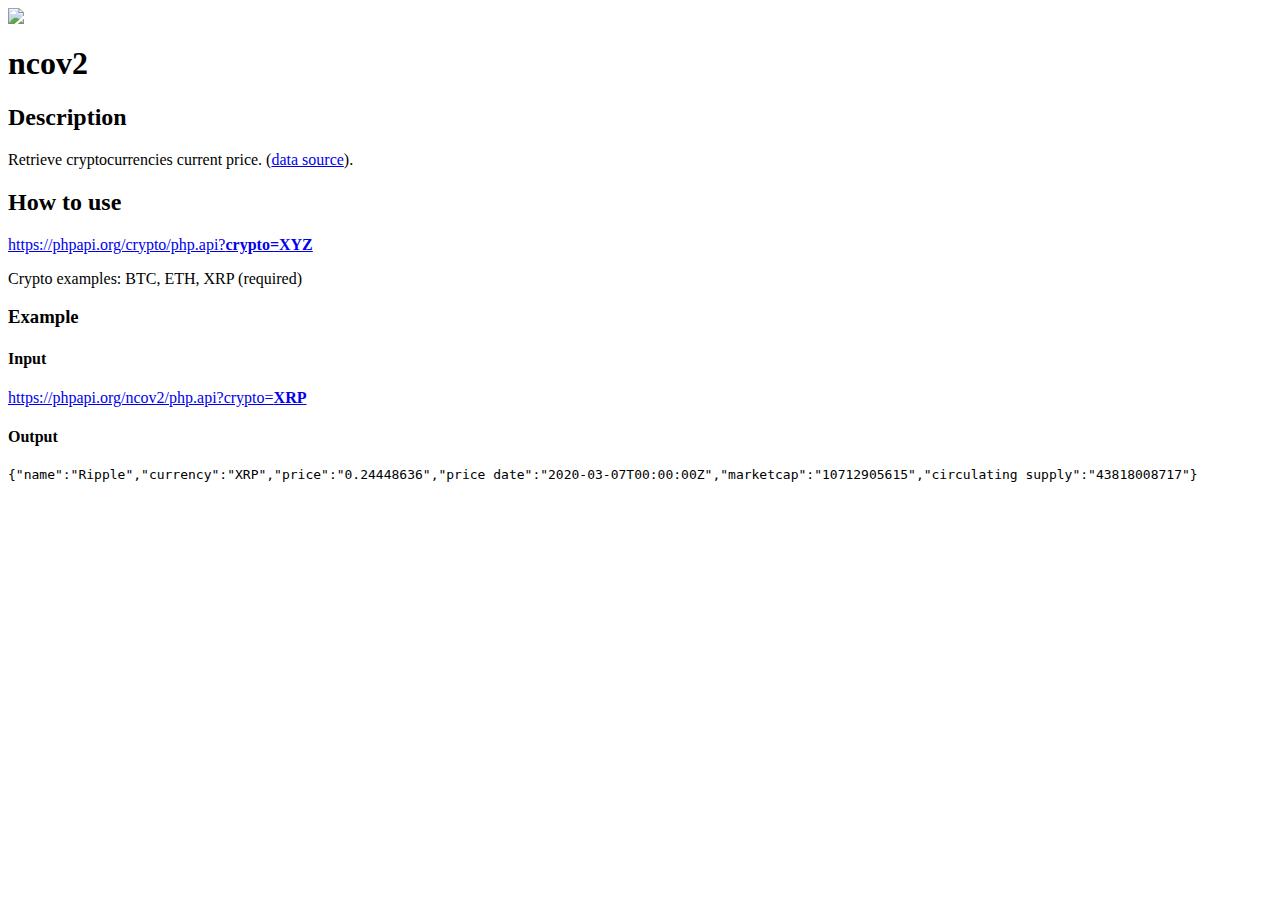
==== crypto/index.html @ f0527d2a "Create index.html" ====
<html>
    <head>
<title>crypto | PHPAPI.org</title>
<meta name="description" content="Retrieve cryptocurrencies current price."/>
<meta name="author" content="PHPAPI.org"/>
<meta name="viewport" content="width=device-width, initial-scale=1.0">
<link rel="base" href="https://phpapi.org/crypto/"/>
<link rel="canonical" href="https://phpapi.org/crypto/"/>
<meta rel="sitemap" type="application/xml" content="https://phpapi.org/sitemap.xml"/>
<meta name="robots" content="index/follow"/>
<meta name="googlebot" content="index/follow"/>
<meta name="theme-color" content="#1d5bf7"/>
<meta name="msapplication-navbutton-color" content="#1d5bf7"/>
<meta name="apple-mobile-web-app-status-bar-style" content="#1d5bf7"/>
<!-- Schema.org markup for Google+ -->
<meta itemprop="name" content="crypto | PHPAPI.org"/>
<meta itemprop="description" content="Retrieve cryptocurrencies current price."/>
<meta itemprop="image" content="https://phpapi.org/favicon-32x32.png""/>
<!-- markup for facebook -->
<meta property="og:type" content="website"/>
<meta property="og:title" content="crypto | PHPAPI.org"/>
<meta property="og:url" content="https://phpapi.org/crypto/"/>
<meta property="og:site_name" content="PHPAPI.org"/>
<meta property="og:image" content="https://phpapi.org/favicon-32x32.png"/>
<meta property="og:description" content="Retrieve cryptocurrencies current price."/>
<meta property="og:locale" content="en_US"/>
<meta property="fb:app_id" content="5349"/>
<meta property="fb:admins" content="123456789"/>
<!-- markup for twitter -->
<meta name="twitter:card" content="summary"/>
<meta name="twitter:title" content="crypto | PHPAPI.org"/>
<meta name="twitter:description" content="Retrieve cryptocurrencies current price."/>
<meta name="twitter:creator" content="PHPAPI.org"/>
<meta name="twitter:image" content="https://phpapi.org/favicon-32x32.png""/>
<!-- JSON-LD - structured data markup Google Search -->

<link rel="apple-touch-icon" sizes="180x180" href="/apple-touch-icon.png">
<link rel="icon" type="image/png" sizes="32x32" href="/favicon-32x32.png">
<link rel="icon" type="image/png" sizes="16x16" href="/favicon-16x16.png">
<link rel="manifest" href="/site.webmanifest">
<link rel="stylesheet" href="https://phpapi.org/css/phpapi.css">
<script type="application/ld+json"/>
{
  "@context": "http://schema.org",
  "@type": "WebSite",
  "name": "crypto | PHPAPI.org",
  "alternateName": "Retrieve cryptocurrencies current price.",
  "url": "https://phpapi.org"
}
</script/>
</head>

<body>
    <div class="logo">
        <a href="https://phpapi.org/"><img src="https://phpapi.org/img/phpapi.org.png"></a>
    </div>
    <h1>ncov2</h1>
    <h2>Description</h2>
    <p>Retrieve cryptocurrencies current price. (<a href="https://api.nomics.com" target="_blank">data source</a>).</p>
    <h2>How to use</h2>
    <a href="https://phpapi.org/ncov2/api.php?date=mm-dd-YYYY">https://phpapi.org/crypto/php.api?<b>crypto=XYZ</b></a>
    <p>
        <p>Crypto examples: BTC, ETH, XRP (required)</p>
        <h3>Example</h3>
        <h4>Input</h4>
        <a href="https://phpapi.org/crypto/api.php?crypto=XRP">https://phpapi.org/ncov2/php.api?crypto=<b>XRP</b></a>
        <p>
            <h4>Output</h4>
            <pre>{"name":"Ripple","currency":"XRP","price":"0.24448636","price date":"2020-03-07T00:00:00Z","marketcap":"10712905615","circulating supply":"43818008717"}</pre>
</body>

</html>
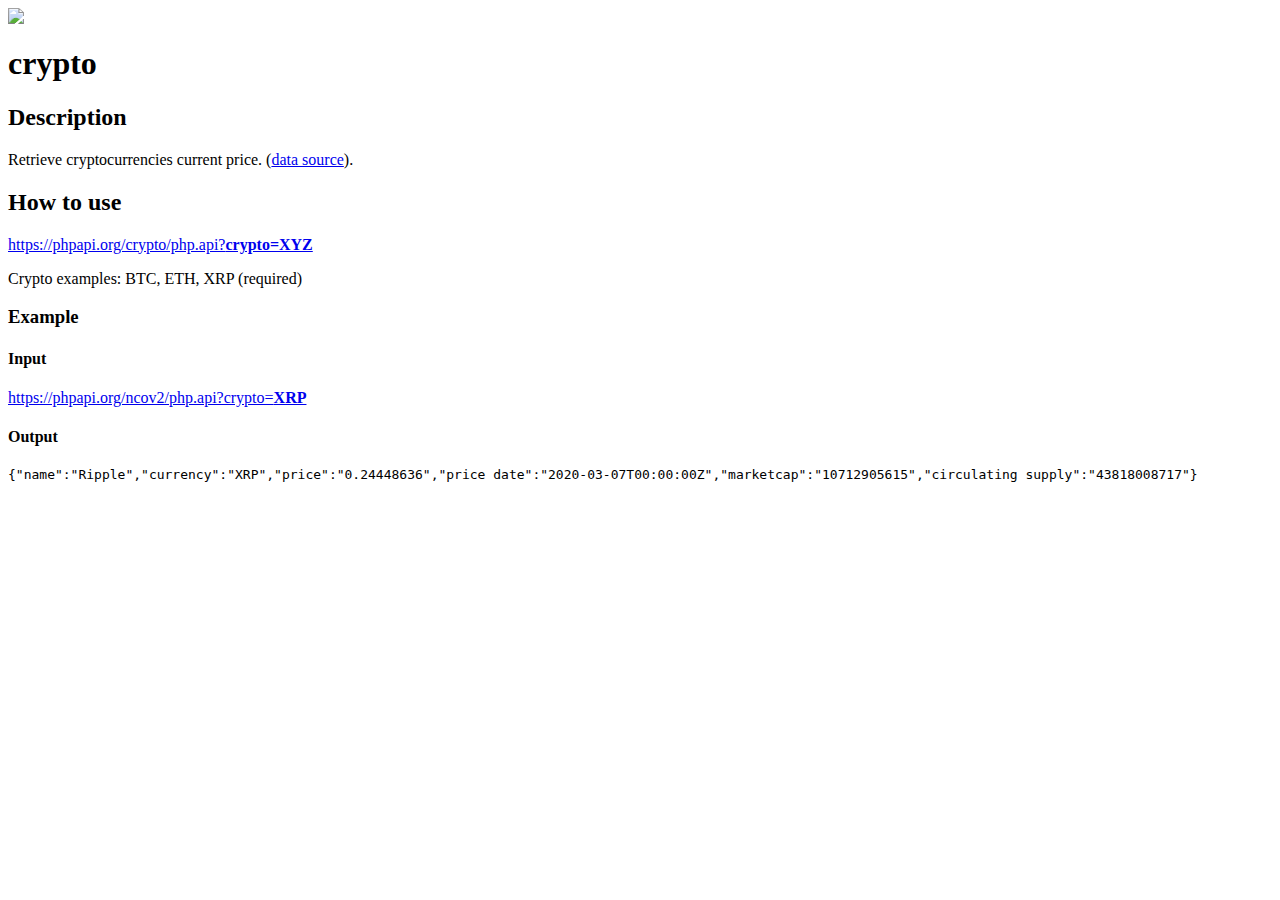
==== commit ee3dede3: "Update index.html" ====
--- a/crypto/index.html
+++ b/crypto/index.html
@@ -54,7 +54,7 @@
     <div class="logo">
         <a href="https://phpapi.org/"><img src="https://phpapi.org/img/phpapi.org.png"></a>
     </div>
-    <h1>ncov2</h1>
+    <h1>crypto</h1>
     <h2>Description</h2>
     <p>Retrieve cryptocurrencies current price. (<a href="https://api.nomics.com" target="_blank">data source</a>).</p>
     <h2>How to use</h2>
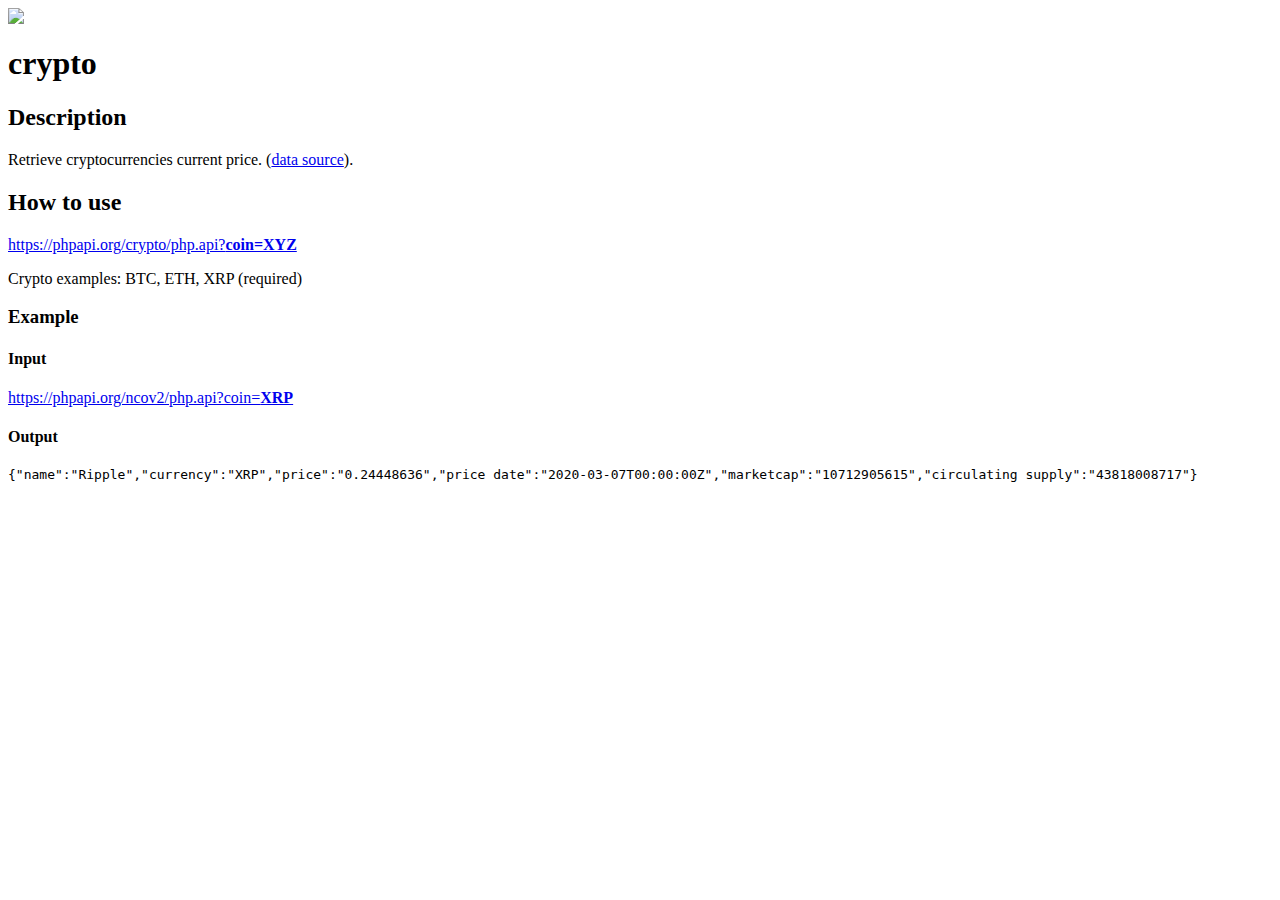
==== commit a6119956: "Update index.html" ====
--- a/crypto/index.html
+++ b/crypto/index.html
@@ -58,12 +58,12 @@
     <h2>Description</h2>
     <p>Retrieve cryptocurrencies current price. (<a href="https://api.nomics.com" target="_blank">data source</a>).</p>
     <h2>How to use</h2>
-    <a href="https://phpapi.org/ncov2/api.php?date=mm-dd-YYYY">https://phpapi.org/crypto/php.api?<b>crypto=XYZ</b></a>
+    <a href="https://phpapi.org/ncov2/api.php?date=mm-dd-YYYY">https://phpapi.org/crypto/php.api?<b>coin=XYZ</b></a>
     <p>
         <p>Crypto examples: BTC, ETH, XRP (required)</p>
         <h3>Example</h3>
         <h4>Input</h4>
-        <a href="https://phpapi.org/crypto/api.php?crypto=XRP">https://phpapi.org/ncov2/php.api?crypto=<b>XRP</b></a>
+        <a href="https://phpapi.org/crypto/api.php?coin=XRP">https://phpapi.org/ncov2/php.api?coin=<b>XRP</b></a>
         <p>
             <h4>Output</h4>
             <pre>{"name":"Ripple","currency":"XRP","price":"0.24448636","price date":"2020-03-07T00:00:00Z","marketcap":"10712905615","circulating supply":"43818008717"}</pre>
